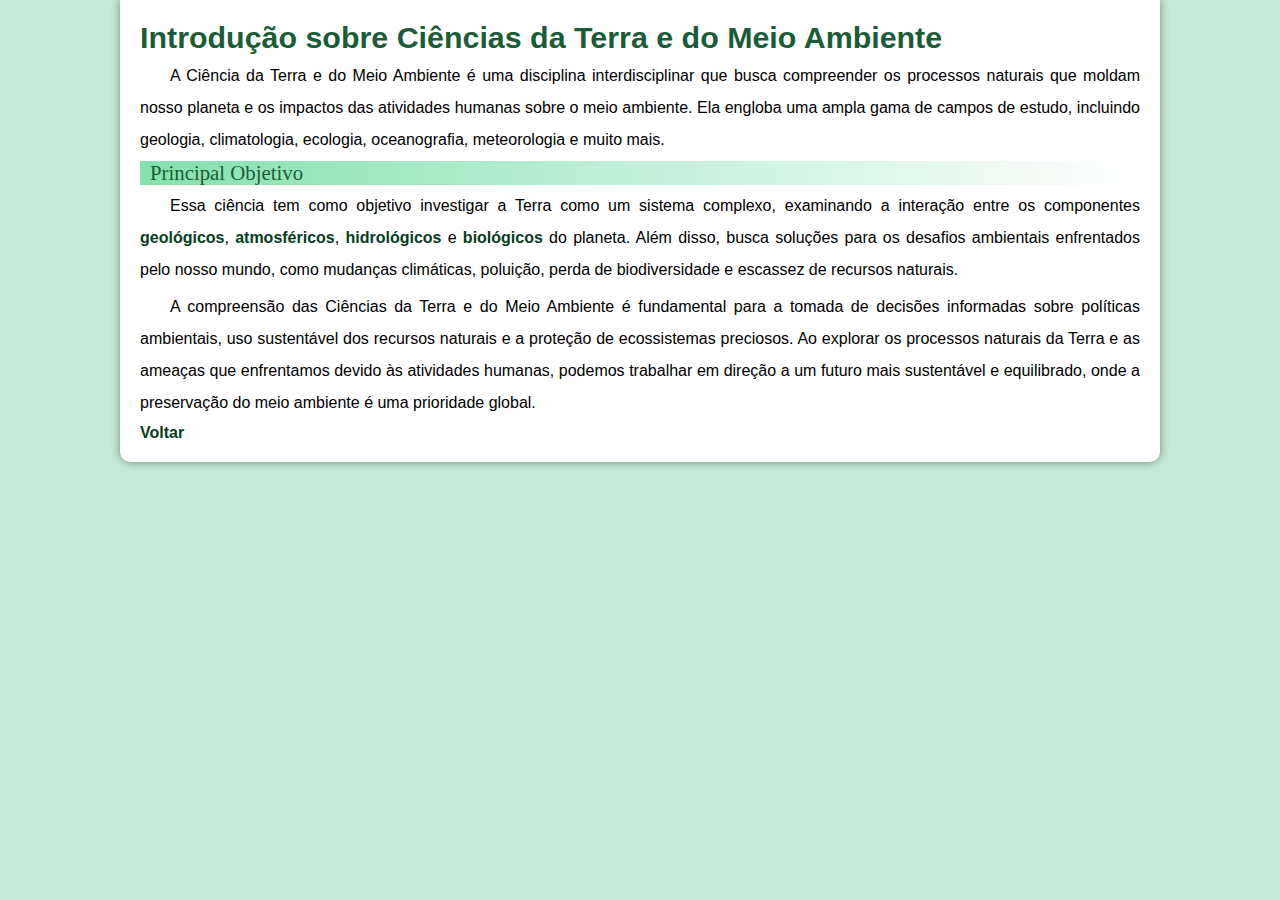
==== pag1.html @ 0b5281bd "Atualizando código" ====
<!DOCTYPE html>
<html lang="pt-br">

<head>
    <meta charset="UTF-8">
    <meta http-equiv="X-UA-Compatible" content="IE=edge">
    <meta name="viewport" content="width=device-width, initial-scale=1.0">
    <link rel="shortcut icon" href="imagens/favicon.ico" type="image/x-icon">
    <title>Como surgiu o mascote do Android?</title>
    <link rel="stylesheet" href="estilo/style.css">
</head>

<body>
    <main>
        <h1>Introdução sobre Ciências da Terra e do Meio Ambiente</h1>
        <article>
            <p>
                A Ciência da Terra e do Meio Ambiente é uma disciplina interdisciplinar que busca compreender os processos naturais que moldam nosso planeta e os impactos das atividades humanas sobre o meio ambiente. Ela engloba uma ampla gama de campos de estudo, incluindo geologia, climatologia, ecologia, oceanografia, meteorologia e muito mais.</p>
                <h2>Principal Objetivo</h2>
                <p>Essa ciência tem como objetivo investigar a Terra como um sistema complexo, examinando a interação entre os componentes <a href="https://geologia.ufc.br/pt/sobre-a-geologia/#:~:text=S%C3%A3o%20dep%C3%B3sitos%20minerais%2C%20bacias%20petrol%C3%ADferas,polui%C3%A7%C3%A3o%2C%20cidades%2C%20seres%20vivos%E2%80%A6" target="_blank">geológicos</a>, <a href="http://www.petquimica.ufc.br/poluicao-do-ar-tipos-de-poluentes-e-seus-efeitos/" target="_blank">atmosféricos</a>, <a href="https://ppgern.ufc.br/pt/hidrologia-e-manejo-de-bacias-hidrograficas/" target="_blank">hidrológicos</a> e <a href="https://www.significados.com.br/biopsicossocial/#:~:text=Componente%20biol%C3%B3gico%3A%20doen%C3%A7as%20como%20resultados,entre%20as%20causas%20de%20doen%C3%A7as." target="_blank">biológicos</a> do planeta. Além disso, busca soluções para os desafios ambientais enfrentados pelo nosso mundo, como mudanças climáticas, poluição, perda de biodiversidade e escassez de recursos naturais.
                </p>
                    <p>A compreensão das Ciências da Terra e do Meio Ambiente é fundamental para a tomada de decisões informadas sobre políticas ambientais, uso sustentável dos recursos naturais e a proteção de ecossistemas preciosos. Ao explorar os processos naturais da Terra e as ameaças que enfrentamos devido às atividades humanas, podemos trabalhar em direção a um futuro mais sustentável e equilibrado, onde a preservação do meio ambiente é uma prioridade global.</p>                 <a href="index.html"><a href="index.html">Voltar</a> 
        </article>
    </main>
</body>

</html>
---- estilo/style.css ----
/* Paletas de cores usadas

#c5ebd6
$83e1ad
#3ddc84
#2fa866
#1a5c37
#063d1e
*/

@charset "UTF-8";

@font-face{
    font-family: idroid;
    src:url('../fontes/idroid.otf') format('opentype');
    src: url('../fontes/Anton-Regular.ttf') format('truety');
    font-weight: normal;
    font-style: normal;
} 

:root{

    --cor0: #c5ebd6;
    --cor1:#83e1ad;
    --cor2: #3ddc84;
    --cor3: #2fa866;
    --cor4: #1a5c37;
    --cor5: #063d1e;
    
    --font-padrao: Arial, Helvetica, sans-serif; 
    --font-destaque: 'Bebas Neue', cursive;
    --font-android: 'idroid', cursive;
    --font-titulo: 'Anton-Regular',sans-serif;
}

*{
    
    margin: 0px;
    padding: 0px;
}
    
        body {
            background-color:var(--cor0);
            font-family: var(--font-padrao);
        }
        a{
            text-align: center;
            text-decoration: none;
            color: #ffffff;
        }
        /* header { 
            background-image: linear-gradient(to bottom, var(--cor3), var(--cor5));
            min-height: 150px;
            text-align: center;
            box-shadow: 2px 2px 4px rgba(0, 0, 0, 0.384);
            padding-top: 40px;
        } */
        .video-header {
            position: relative;
            height: 100vh;
            overflow: hidden;
        }
        
        video {
            position: absolute;
            top: 0;
            left: 0;
            width: 100%;
            height: 100%;
            object-fit: cover; 
            z-index: -1; 
        }
        
        .header-content {
            position: relative;
            z-index: 1;
            text-align: center;
            padding: 100px 0;
            color: #fff;
        }
        header h2{
            
            color: #ffffff;
            padding-top: 150px;
            text-align: center;
            position: relative;
            text-decoration: none;
            font-size: 1.9em;

        }
        header h2:hover{
            text-decoration: underline;
            color: white;
        }
        main {
            background-color: white;
            min-width: 300px;
            max-width: 1000px;
            padding: 20px;
            margin: auto;
            box-shadow: 0px 0px 10px rgba(0, 0, 0, 0.418);
            border-bottom-left-radius: 10px;
            border-bottom-right-radius: 10px;
        }
       
        main h1 {
            color:  var(--cor4);
            font-family:var(--font-titulo);
            font-weight: bolder;
            font-size: 1.9em;
        }
        
        main p {
            margin: 5px 0px;
            font-family: Arial, Helvetica, sans-serif;
            text-align: justify;
            text-indent: 30px;
            font-size: 1em,;
            line-height: 2em;
        }
      
        main a{
            text-decoration: none;
            font-weight: bold;
            text-align:right;
            color: var(--cor5);
            /* background-color: var(--cor1); */
        
        }
        main a:hover{
            text-decoration: underline;
            color: var(--cor4);
        }
        main h2 {
            font-family:var(--font-android);
            color: var(--cor4);
            font-size: 1.3em;
            font-weight: normal;
            background-image: linear-gradient(to right, var(--cor1), transparent);
            text-indent: 10px;
        }

        footer{
            text-decoration: none;
            background-color: var(--cor5);
            color: #ffffff;
            text-align: center;
            font-size: 0.7em;
            padding: 5px;         
        }
       a.rodape{
        text-decoration: underline;
        color:#ffffff
       }
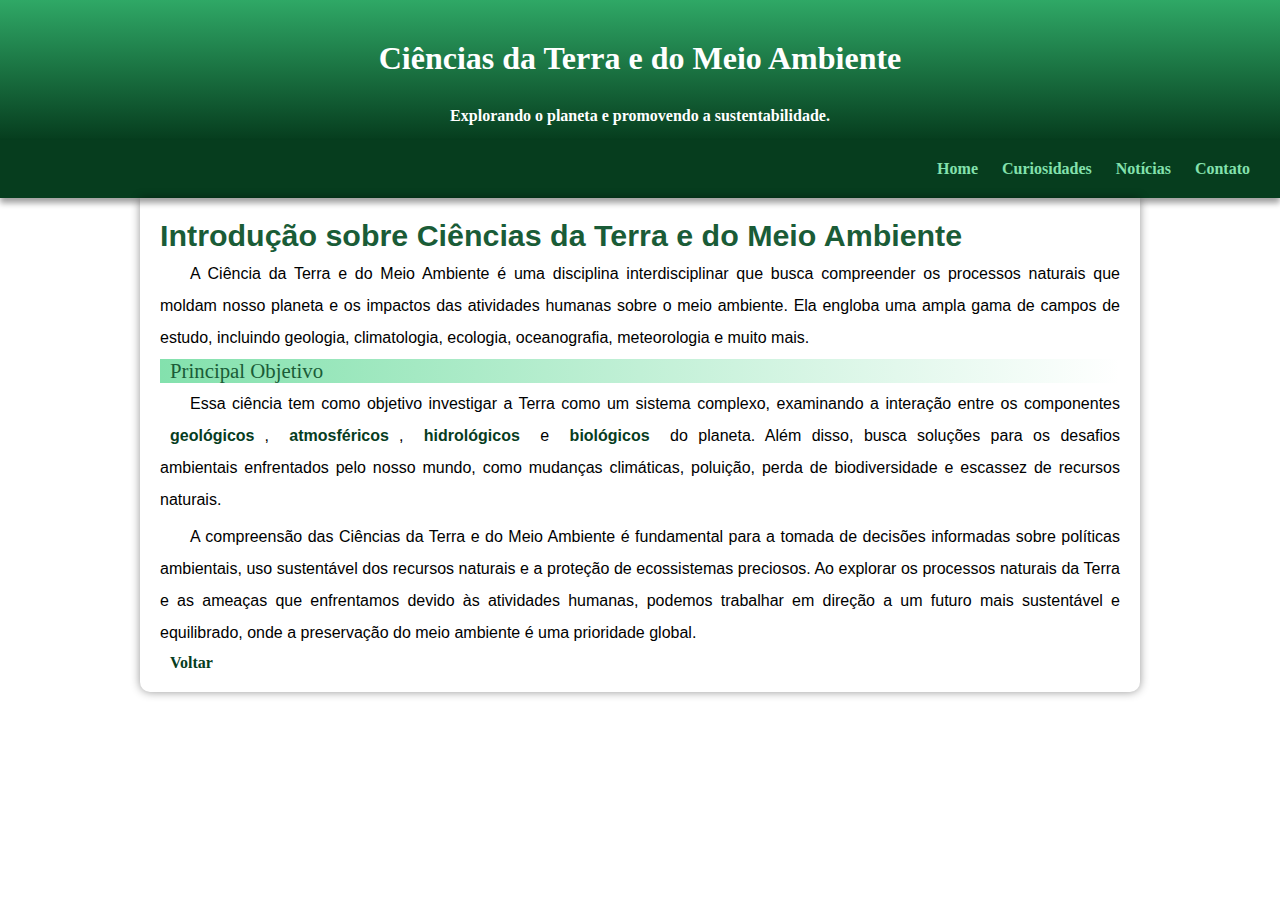
==== commit 2bb335f9: "alteração pagina 1" ====
--- a/pag1.html
+++ b/pag1.html
@@ -1,16 +1,26 @@
 <!DOCTYPE html>
 <html lang="pt-br">
-
+    
 <head>
     <meta charset="UTF-8">
     <meta http-equiv="X-UA-Compatible" content="IE=edge">
     <meta name="viewport" content="width=device-width, initial-scale=1.0">
     <link rel="shortcut icon" href="imagens/favicon.ico" type="image/x-icon">
-    <title>Como surgiu o mascote do Android?</title>
+    <title>Mais sobre Ciências da Terre e do Meio Ambiente</title>
     <link rel="stylesheet" href="estilo/style.css">
 </head>
 
 <body>
+    <header class="header">
+        <h1> <a href="index.html">Ciências da Terra e do Meio Ambiente</a></h1>
+        <p><strong>Explorando o planeta e promovendo a sustentabilidade.</strong></p>
+    </header>
+    <nav>
+        <a href="#">Home</a>
+        <a href="#">Curiosidades</a>
+        <a href="#">Notícias</a>
+        <a href="#">Contato</a>
+    </nav>
     <main>
         <h1>Introdução sobre Ciências da Terra e do Meio Ambiente</h1>
         <article>
@@ -19,7 +29,8 @@
                 <h2>Principal Objetivo</h2>
                 <p>Essa ciência tem como objetivo investigar a Terra como um sistema complexo, examinando a interação entre os componentes <a href="https://geologia.ufc.br/pt/sobre-a-geologia/#:~:text=S%C3%A3o%20dep%C3%B3sitos%20minerais%2C%20bacias%20petrol%C3%ADferas,polui%C3%A7%C3%A3o%2C%20cidades%2C%20seres%20vivos%E2%80%A6" target="_blank">geológicos</a>, <a href="http://www.petquimica.ufc.br/poluicao-do-ar-tipos-de-poluentes-e-seus-efeitos/" target="_blank">atmosféricos</a>, <a href="https://ppgern.ufc.br/pt/hidrologia-e-manejo-de-bacias-hidrograficas/" target="_blank">hidrológicos</a> e <a href="https://www.significados.com.br/biopsicossocial/#:~:text=Componente%20biol%C3%B3gico%3A%20doen%C3%A7as%20como%20resultados,entre%20as%20causas%20de%20doen%C3%A7as." target="_blank">biológicos</a> do planeta. Além disso, busca soluções para os desafios ambientais enfrentados pelo nosso mundo, como mudanças climáticas, poluição, perda de biodiversidade e escassez de recursos naturais.
                 </p>
-                    <p>A compreensão das Ciências da Terra e do Meio Ambiente é fundamental para a tomada de decisões informadas sobre políticas ambientais, uso sustentável dos recursos naturais e a proteção de ecossistemas preciosos. Ao explorar os processos naturais da Terra e as ameaças que enfrentamos devido às atividades humanas, podemos trabalhar em direção a um futuro mais sustentável e equilibrado, onde a preservação do meio ambiente é uma prioridade global.</p>                 <a href="index.html"><a href="index.html">Voltar</a> 
+                    <p>A compreensão das Ciências da Terra e do Meio Ambiente é fundamental para a tomada de decisões informadas sobre políticas ambientais, uso sustentável dos recursos naturais e a proteção de ecossistemas preciosos. Ao explorar os processos naturais da Terra e as ameaças que enfrentamos devido às atividades humanas, podemos trabalhar em direção a um futuro mais sustentável e equilibrado, onde a preservação do meio ambiente é uma prioridade global.</p>                
+                     <a href="index.html">Voltar</a> 
         </article>
     </main>
 </body>
--- a/estilo/style.css
+++ b/estilo/style.css
@@ -35,41 +35,37 @@
 }
 
 *{
-    
+    box-sizing: border-box;
     margin: 0px;
     padding: 0px;
 }
     
-        body {
-            background-color:var(--cor0);
-            font-family: var(--font-padrao);
+        body::-webkit-scrollbar {
+            display: none;
         }
-        a{
-            text-align: center;
+        a {
+            color: #ffffff;
+            padding: 10px;
+            border-radius: 10px;
             text-decoration: none;
-            color: #ffffff;
+            font-weight: bold;
+            transition-duration: 0.4s;
         }
-        /* header { 
-            background-image: linear-gradient(to bottom, var(--cor3), var(--cor5));
-            min-height: 150px;
-            text-align: center;
-            box-shadow: 2px 2px 4px rgba(0, 0, 0, 0.384);
-            padding-top: 40px;
-        } */
         .video-header {
             position: relative;
             height: 100vh;
             overflow: hidden;
+
         }
-        
+       
         video {
             position: absolute;
             top: 0;
             left: 0;
-            width: 100%;
-            height: 100%;
+            min-width: 100%;
+            height: 100vh;
             object-fit: cover; 
-            z-index: -1; 
+            z-index: -10; 
         }
         
         .header-content {
@@ -85,16 +81,46 @@
             padding-top: 150px;
             text-align: center;
             position: relative;
-            text-decoration: none;
             font-size: 1.9em;
-
         }
         header h2:hover{
-            text-decoration: underline;
-            color: white;
+            text-decoration: none;
+            color: #ffffff;
+            transition-duration: 0.4s;
+            box-shadow: 0px 5px 6px rgba(0, 0, 0, 0.377);
+            
+        }
+        .header { 
+            background-image: linear-gradient(to bottom, var(--cor3), var(--cor5));
+            min-height: 140px;
+            text-align: center;
+            color: #ffffff;
+            box-shadow: 2px 2px 4px rgba(0, 0, 0, 0.384);
+            padding-top: 40px;
+        }
+        header p{
+            padding: 30px 0px 0px;
+        }
+        nav{
+            background-color: var(--cor5);
+            padding: 20px;
+            box-shadow: 0px 5px 6px rgba(0, 0, 0, 0.377);
+            text-align: right;
+        }
+
+        nav > a {
+            color: var(--cor1);
+            padding: 10px;
+            border-radius: 10px;
+            text-decoration: none;
+            font-weight: bold;
+            transition-duration: 0.4s;
+        }
+        nav > a:hover{
+            background-color: var(--cor3);
+            color: var(--cor4);
         }
         main {
-            background-color: white;
             min-width: 300px;
             max-width: 1000px;
             padding: 20px;
@@ -141,7 +167,7 @@
             text-indent: 10px;
         }
 
-        footer{
+        /* footer{
             text-decoration: none;
             background-color: var(--cor5);
             color: #ffffff;
@@ -152,5 +178,5 @@
        a.rodape{
         text-decoration: underline;
         color:#ffffff
-       }
+       } */
 
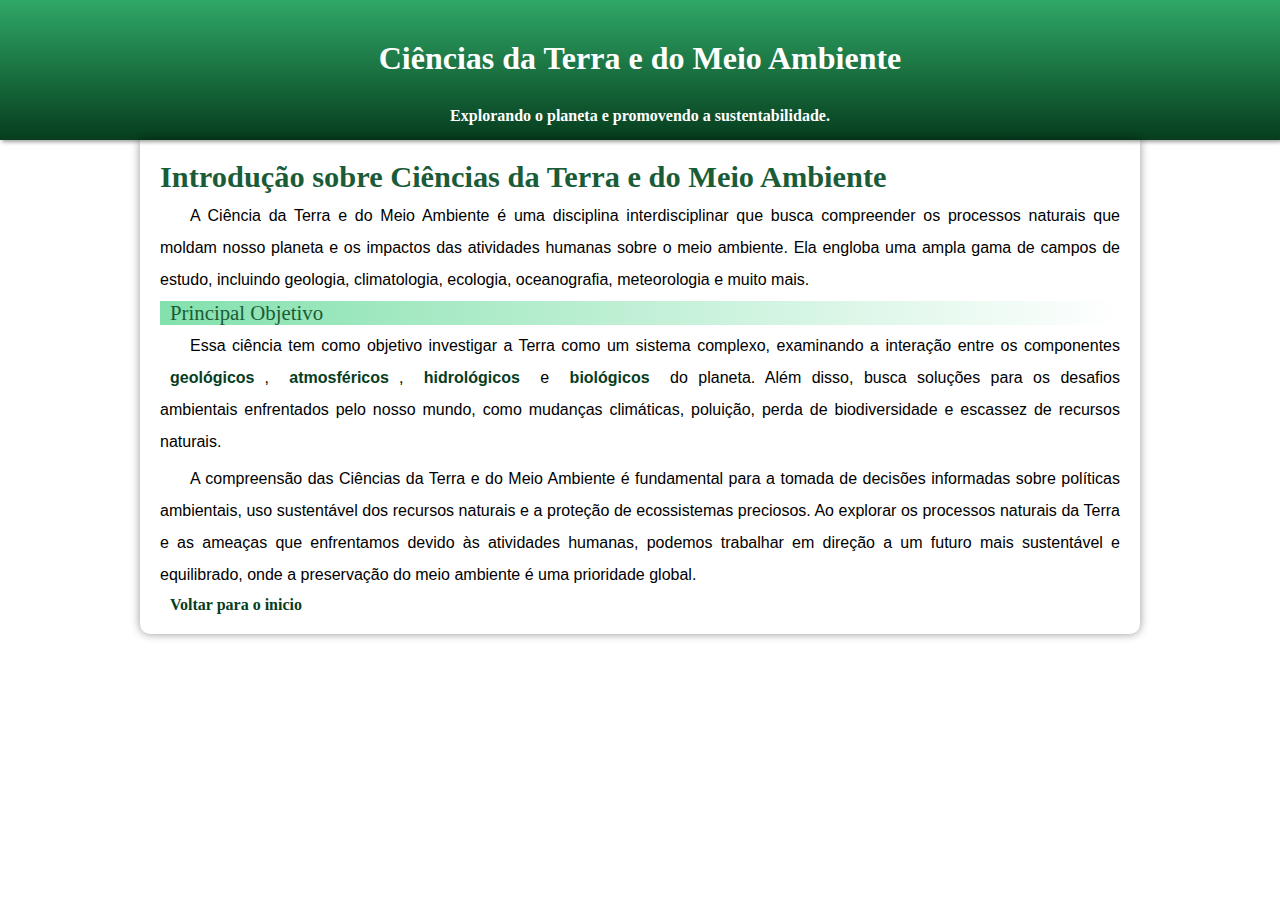
==== commit c9e9edd4: "Atualizando projeto" ====
--- a/pag1.html
+++ b/pag1.html
@@ -15,12 +15,7 @@
         <h1> <a href="index.html">Ciências da Terra e do Meio Ambiente</a></h1>
         <p><strong>Explorando o planeta e promovendo a sustentabilidade.</strong></p>
     </header>
-    <nav>
-        <a href="#">Home</a>
-        <a href="#">Curiosidades</a>
-        <a href="#">Notícias</a>
-        <a href="#">Contato</a>
-    </nav>
+    
     <main>
         <h1>Introdução sobre Ciências da Terra e do Meio Ambiente</h1>
         <article>
@@ -30,7 +25,7 @@
                 <p>Essa ciência tem como objetivo investigar a Terra como um sistema complexo, examinando a interação entre os componentes <a href="https://geologia.ufc.br/pt/sobre-a-geologia/#:~:text=S%C3%A3o%20dep%C3%B3sitos%20minerais%2C%20bacias%20petrol%C3%ADferas,polui%C3%A7%C3%A3o%2C%20cidades%2C%20seres%20vivos%E2%80%A6" target="_blank">geológicos</a>, <a href="http://www.petquimica.ufc.br/poluicao-do-ar-tipos-de-poluentes-e-seus-efeitos/" target="_blank">atmosféricos</a>, <a href="https://ppgern.ufc.br/pt/hidrologia-e-manejo-de-bacias-hidrograficas/" target="_blank">hidrológicos</a> e <a href="https://www.significados.com.br/biopsicossocial/#:~:text=Componente%20biol%C3%B3gico%3A%20doen%C3%A7as%20como%20resultados,entre%20as%20causas%20de%20doen%C3%A7as." target="_blank">biológicos</a> do planeta. Além disso, busca soluções para os desafios ambientais enfrentados pelo nosso mundo, como mudanças climáticas, poluição, perda de biodiversidade e escassez de recursos naturais.
                 </p>
                     <p>A compreensão das Ciências da Terra e do Meio Ambiente é fundamental para a tomada de decisões informadas sobre políticas ambientais, uso sustentável dos recursos naturais e a proteção de ecossistemas preciosos. Ao explorar os processos naturais da Terra e as ameaças que enfrentamos devido às atividades humanas, podemos trabalhar em direção a um futuro mais sustentável e equilibrado, onde a preservação do meio ambiente é uma prioridade global.</p>                
-                     <a href="index.html">Voltar</a> 
+                     <a href="index.html">Voltar para o inicio</a> 
         </article>
     </main>
 </body>
--- a/estilo/style.css
+++ b/estilo/style.css
@@ -30,8 +30,6 @@
     
     --font-padrao: Arial, Helvetica, sans-serif; 
     --font-destaque: 'Bebas Neue', cursive;
-    --font-android: 'idroid', cursive;
-    --font-titulo: 'Anton-Regular',sans-serif;
 }
 
 *{
@@ -51,14 +49,34 @@
             font-weight: bold;
             transition-duration: 0.4s;
         }
-        .video-header {
-            position: relative;
-            height: 100vh;
-            overflow: hidden;
-
-        }
-       
-        video {
+        h1{
+            text-decoration: none;
+            color: #ffffff;
+            
+            /* background: rgb(0, 0, 0);
+            padding-left: 30px;
+            padding-right: 30px;
+            width: 500px;
+            border-radius: 50px;
+            margin: auto; */
+        }
+        .menu{
+                background: rgb(255, 255, 255);
+                border-radius: 50%;
+                width: 60px;
+                height: 60px;
+                bottom: 25px;
+                right: 25px;
+                position: absolute;
+                cursor: pointer;
+                box-shadow: 0 0 0 0 #ffffff, 0 0 0 0 #ffffff;
+                transition: box-shadow 1.1s cubic-bezier(0.19, 1, 0.22, 1);
+        }
+        .menu:hover {
+            box-shadow: 0 0 0 0 #ffffff, 0 0 0 0 #ffffff;
+        
+        } 
+        menu img{
             position: absolute;
             top: 0;
             left: 0;
@@ -67,7 +85,58 @@
             object-fit: cover; 
             z-index: -10; 
         }
-        
+         .seta{
+            position: relative;
+            padding: 18px;
+            margin: 12px;
+            bottom: -8px;
+            top: -3px;
+            box-shadow: 2px -2px 0 1px #000000 inset;
+            border: solid transparent;
+            transition: 0.5s ease-in-out;
+            transform: rotate(51deg);
+          }
+                   
+          input {
+            display: none;
+          }
+          input:checked ~ label .menu{
+            box-shadow: 0 0 0 130vw #ffffff, 0 0 0 130vw #ffffff;
+          }          
+          input:checked ~ label .seta{
+            transform: rotate(-147deg);
+          }
+          input:checked ~ ul {
+            opacity: 1;
+          }
+          
+          ul {
+            position: absolute;
+            top: 50%;
+            left: 50%;
+            transform: translate(-50%, -50%);
+            list-style: none;
+            font-size: 45px;
+            opacity: 0;
+            transition: 0.25s 0.1s cubic-bezier(0, 1.07, 0, 1.02);
+            z-index: 2;
+          }
+
+         ul > a {
+            color: #ffffff;
+            display: block;
+            margin-bottom: 1em;
+            background: rgb(0, 0, 0);
+            padding-left: 30px;
+            padding-right: 30px;
+            width: 500px;
+            border-radius: 50px;
+            margin: 15px;
+            text-align: center;
+          }
+          a:hover{
+            text-decoration: underline;
+          }
         .header-content {
             position: relative;
             z-index: 1;
@@ -75,8 +144,7 @@
             padding: 100px 0;
             color: #fff;
         }
-        header h2{
-            
+        menu>h2{
             color: #ffffff;
             padding-top: 150px;
             text-align: center;
@@ -108,19 +176,8 @@
             text-align: right;
         }
 
-        nav > a {
-            color: var(--cor1);
-            padding: 10px;
-            border-radius: 10px;
-            text-decoration: none;
-            font-weight: bold;
-            transition-duration: 0.4s;
-        }
-        nav > a:hover{
-            background-color: var(--cor3);
-            color: var(--cor4);
-        }
         main {
+
             min-width: 300px;
             max-width: 1000px;
             padding: 20px;
@@ -149,10 +206,7 @@
         main a{
             text-decoration: none;
             font-weight: bold;
-            text-align:right;
             color: var(--cor5);
-            /* background-color: var(--cor1); */
-        
         }
         main a:hover{
             text-decoration: underline;
